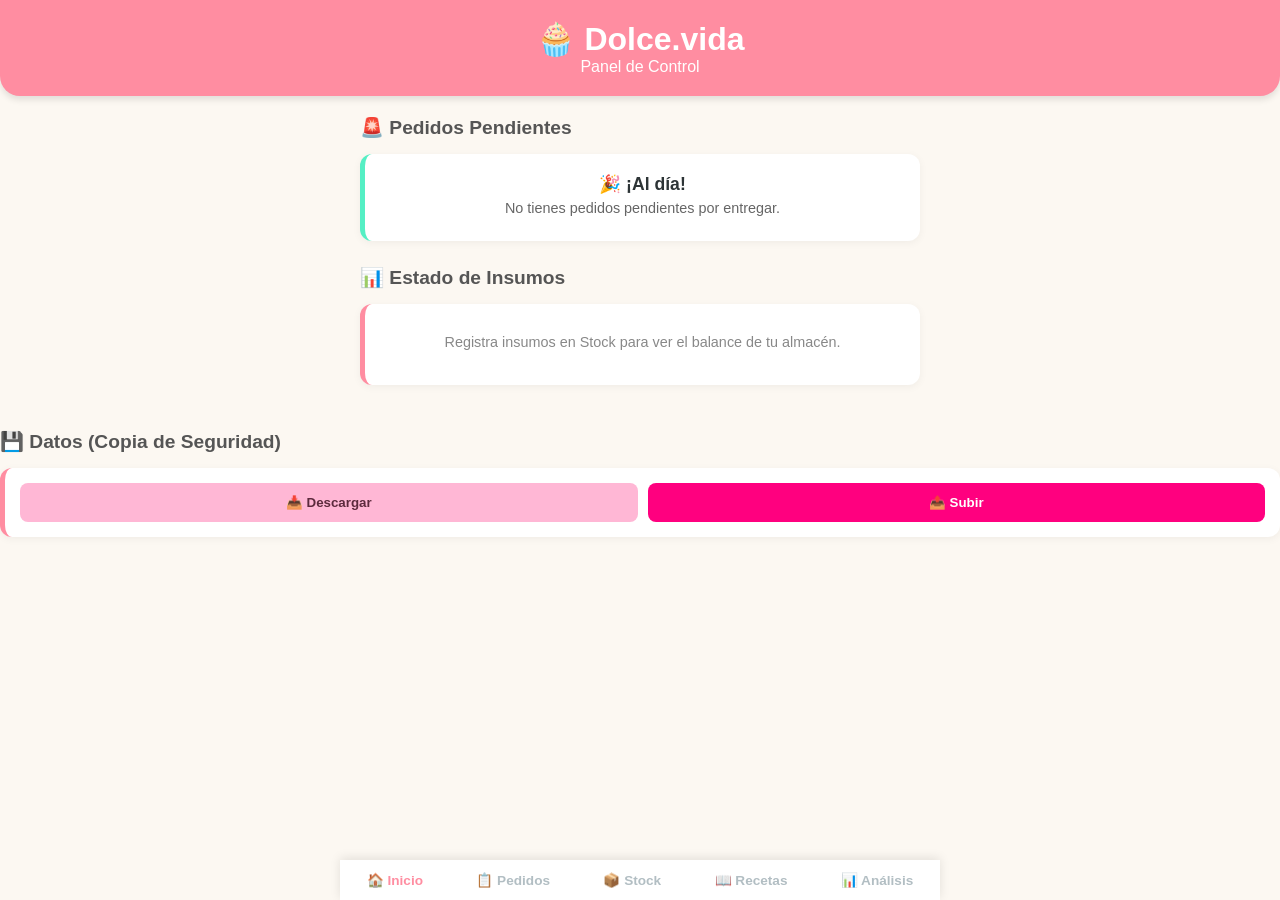
==== index.html @ f9ad377a "Add files via upload" ====
<!DOCTYPE html>
<html lang="es">
<head>
    <link rel="manifest" href="manifest.json">

    <meta name="apple-mobile-web-app-capable" content="yes">
    <meta name="apple-mobile-web-app-status-bar-style" content="black-translucent">
    <meta name="apple-mobile-web-app-title" content="Dolce.vida">

    <link rel="apple-touch-icon" href="icon-192.png">
    
    <meta charset="UTF-8">
    <meta name="viewport" content="width=device-width, initial-scale=1.0">
    <title>Dolce.vida - Gestión de Pastelería</title>
    <link rel="stylesheet" href="css/styles.css">
    </head>
<body>

    <header class="app-header">
        <h1>🧁 Dolce.vida</h1>
        <p>Panel de Control</p>
    </header>

    <main class="app-container">
        
        <section class="dashboard-section">
            <h2>🚨 Pedidos Pendientes</h2>
            <div id="lista-pedidos-pendientes" class="cards-grid">
                <div class="card card-urgente">
                    <h3>Pastel de Tres Leches</h3>
                    <p><strong>Fecha:</strong> Hoy - 4:00 PM</p>
                    <p><strong>Cliente:</strong> María G.</p>
                    <span class="badge">Pendiente</span>
                </div>
                <div class="card">
                    <h3>12 Cupcakes de Vainilla</h3>
                    <p><strong>Fecha:</strong> Mañana - 12:00 PM</p>
                    <p><strong>Cliente:</strong> Juan P.</p>
                    <span class="badge">En proceso</span>
                </div>
            </div>
        </section>

        <section class="dashboard-section">
            <h2>📊 Estado de Insumos</h2>
            <div class="card" id="lista-inventario-progreso">
                <p style="text-align:center; color:#888;">Cargando balance de almacén...</p>
            </div>
        </section>

    </main>
    
    <section class="dashboard-section" style="margin-bottom: 80px;">
        <h2>💾 Datos (Copia de Seguridad)</h2>
        <div class="card" style="display: flex; justify-content: center; gap: 10px; padding: 15px;">
            <button onclick="descargarDatos()" style="background: #ffb7d5; color: #5c2a3d; padding: 12px 20px; border: none; border-radius: 8px; cursor: pointer; font-weight: bold; flex: 1;">
                📥 Descargar
            </button>
            
            <button onclick="document.getElementById('input-subir-datos').click()" style="background: #ff007f; color: white; padding: 12px 20px; border: none; border-radius: 8px; cursor: pointer; font-weight: bold; flex: 1;">
                📤 Subir
            </button>
            
            <input type="file" id="input-subir-datos" style="display: none;" accept=".json" onchange="subirDatos(event)">
        </div>
    </section>
    <nav class="app-nav">
        <a href="index.html" class="nav-item active">🏠 Inicio</a>
        <a href="pedidos.html" class="nav-item">📋 Pedidos</a>
        <a href="inventario.html" class="nav-item">📦 Stock</a>
        <a href="recetas.html" class="nav-item">📖 Recetas</a>
        <a href="analisis.html" class="nav-item">📊 Análisis</a>
    </nav>

    <script src="js/api.js"></script>
    <script src="js/main.js"></script>
</body>
</html>
---- css/styles.css ----
/* ==========================================================================
   VARIABLES DE DISEÑO (Colores pasteleros y limpios)
   ========================================================================== */
:root {
    --bg-color: #fcf8f2;
    --primary-color: #ff8da1;
    --secondary-color: #6c5ce7;
    --text-color: #2d3436;
    --card-bg: #ffffff;
    --danger-color: #ff7675;
}

* {
    margin: 0;
    padding: 0;
    box-sizing: border-box;
    font-family: 'Segoe UI', Tahoma, Geneva, Verdana, sans-serif;
}

body {
    background-color: var(--bg-color);
    color: var(--text-color);
    padding-bottom: 80px; /* Espacio para que la barra de navegación no tape el contenido */
}

/* ==========================================================================
   ESTILOS GENERALES Y ENCABEZADO
   ========================================================================== */
.app-header {
    background-color: var(--primary-color);
    color: white;
    padding: 20px;
    text-align: center;
    border-radius: 0 0 20px 20px;
    box-shadow: 0 4px 6px rgba(0,0,0,0.1);
}

.app-container {
    padding: 20px;
}

.dashboard-section {
    margin-bottom: 25px;
}

.dashboard-section h2 {
    font-size: 1.2rem;
    margin-bottom: 15px;
    color: #555;
}

/* ==========================================================================
   TARJETAS DE PEDIDOS / INVENTARIO
   ========================================================================== */
.cards-grid {
    display: flex;
    flex-direction: column;
    gap: 15px;
}

.card {
    background: var(--card-bg);
    padding: 15px;
    border-radius: 12px;
    box-shadow: 0 2px 8px rgba(0,0,0,0.05);
    border-left: 5px solid var(--primary-color);
}

.card-urgente {
    border-left-color: var(--danger-color);
    background-color: #fff5f5;
}

.card h3 {
    font-size: 1.1rem;
    margin-bottom: 5px;
}

.card p {
    font-size: 0.9rem;
    color: #666;
    margin-bottom: 5px;
}

.badge {
    display: inline-block;
    padding: 3px 8px;
    background: #dfe6e9;
    border-radius: 20px;
    font-size: 0.8rem;
    font-weight: bold;
}

/* Simulación de Gráficas/Barras de progreso */
.chart-placeholder {
    background: white;
    padding: 15px;
    border-radius: 12px;
}

.progress-bar {
    margin-top: 10px;
}

.progress-bar .label {
    font-size: 0.85rem;
    display: block;
    margin-bottom: 2px;
}

.bar-bg {
    background: #eee;
    height: 10px;
    border-radius: 5px;
    overflow: hidden;
}

.bar-fill {
    background: #55efc4;
    height: 100%;
}

.bar-fill.peligro {
    background: var(--danger-color);
}

/* ==========================================================================
   BARRA DE NAVEGACIÓN FIJA INFERIOR (ESTILO APP NATIVA)
   ========================================================================== */
.app-nav {
    position: fixed;
    bottom: 0;
    left: 50%;
    transform: translateX(-50%);
    width: 100%;
    max-width: 600px;
    background: white;
    display: flex;
    justify-content: space-around;
    padding: 12px 0;
    box-shadow: 0 -2px 10px rgba(0,0,0,0.1);
    z-index: 2500;
}

.nav-item {
    text-decoration: none;
    color: #b2bec3;
    font-size: 0.85rem;
    display: flex;
    flex-direction: column;
    align-items: center;
    font-weight: bold;
}

.nav-item.active {
    color: var(--primary-color);
}

/* Versión Escritorio */
@media (min-width: 768px) {
    .app-container {
        max-width: 600px;
        margin: 0 auto;
    }
}

/* ==========================================================================
   FORMULARIOS
   ========================================================================== */
.form-section {
    background: white;
    padding: 20px;
    border-radius: 15px;
    box-shadow: 0 4px 12px rgba(0,0,0,0.05);
}

.form-group {
    margin-bottom: 18px;
    display: flex;
    flex-direction: column;
}

.form-group label {
    font-size: 0.9rem;
    font-weight: 600;
    margin-bottom: 6px;
    color: #555;
}

.form-group input, 
.form-group select, 
.form-group textarea {
    width: 100%;
    padding: 12px;
    font-size: 1rem;
    border: 1px solid #ddd;
    border-radius: 8px;
    background-color: #fafafa;
    color: var(--text-color);
    outline: none;
    transition: border-color 0.2s;
}

.form-group input:focus, 
.form-group select:focus, 
.form-group textarea:focus {
    border-color: var(--primary-color);
    background-color: #fff;
}

.btn-submit {
    width: 100%;
    padding: 15px;
    background-color: var(--secondary-color);
    color: white;
    border: none;
    border-radius: 10px;
    font-size: 1.1rem;
    font-weight: bold;
    cursor: pointer;
    box-shadow: 0 4px 6px rgba(108, 92, 231, 0.2);
    transition: background-color 0.2s;
}

.btn-submit:active {
    background-color: #5b4bc4;
}

/* ==========================================================================
   SISTEMA SWIPE GESTURES (DESLIZAR)
   ========================================================================== */
.swipe-container {
    position: relative;
    overflow: hidden;
    border-radius: 12px;
    margin-bottom: 15px;
    box-shadow: 0 2px 8px rgba(0,0,0,0.05);
}

.swipe-actions {
    position: absolute;
    top: 0;
    right: 0;
    height: 100%;
    display: flex;
    gap: 8px;
    padding: 10px;
    z-index: 1;
}

.swipe-actions-left {
    position: absolute;
    top: 0;
    left: 0;
    height: 100%;
    display: flex;
    gap: 8px;
    padding: 10px;
    z-index: 1;
}

.btn-action {
    height: 100%;
    width: 65px;
    border: none;
    border-radius: 12px;
    color: white;
    font-size: 0.8rem;
    font-weight: bold;
    display: flex;
    flex-direction: column;
    align-items: center;
    justify-content: center;
    gap: 4px;
    cursor: pointer;
}

.btn-preparado { background-color: #fdcb6e; color: #2d3436; }
.btn-entregado { background-color: #55efc4; color: #2d3436; }
.btn-editar { background-color: #74b9ff; color: white; }
.btn-borrar-stock { background-color: var(--danger-color); color: white; }

/* Capas interactivas móviles según vista */
.swipe-container .card,
.swipe-container .card-inventario,
.swipe-container .card-receta {
    position: relative;
    z-index: 2;
    margin-bottom: 0;
    transition: transform 0.3s ease;
    touch-action: pan-y;
}

/* Desplazamientos específicos */
.swipe-container.swiped .card { transform: translateX(-150px); }
.swipe-container.swiped-right .card { transform: translateX(80px); }
.swipe-container.swiped .card-inventario { transform: translateX(-80px); }
.swipe-container.swiped .card-receta { transform: translateX(-150px); }

.card-preparado {
    border-left-color: #fdcb6e !important;
    background-color: #fffdf5 !important;
    opacity: 0.9;
}

/* ==========================================================================
   MODALES (ESTILO DESDE ABAJO)
   ========================================================================== */
.btn-fancy-add {
    width: 100%;
    padding: 14px;
    background: linear-gradient(135deg, var(--primary-color), #fd79a8);
    color: white;
    border: none;
    border-radius: 12px;
    font-size: 1rem;
    font-weight: bold;
    box-shadow: 0 4px 15px rgba(255, 141, 161, 0.4);
    cursor: pointer;
    transition: transform 0.2s;
}
.btn-fancy-add:active { transform: scale(0.98); }

.bottom-modal {
    position: fixed;
    bottom: -100%;
    left: 0;
    width: 100%;
    height: 100%;
    background-color: rgba(0,0,0,0.5);
    z-index: 200;
    display: flex;
    align-items: flex-end;
    transition: bottom 0.4s cubic-bezier(0.175, 0.885, 0.32, 1.1);
}

.bottom-modal.open { bottom: 0; }

.modal-content {
    background: white;
    width: 100%;
    max-height: 85vh;
    border-radius: 24px 24px 0 0;
    padding: 24px;
    overflow-y: auto;
    box-shadow: 0 -5px 20px rgba(0,0,0,0.15);
}

.modal-header {
    display: flex;
    justify-content: space-between;
    align-items: center;
    margin-bottom: 20px;
}

.btn-close {
    background: #f1f2f6;
    border: none;
    width: 32px;
    height: 32px;
    border-radius: 50%;
    font-weight: bold;
    cursor: pointer;
}

/* Componentes dinámicos de recetas */
.fila-ingrediente {
    display: flex;
    gap: 8px;
    margin-bottom: 10px;
    animation: aparecerFila 0.3s ease;
}

@keyframes aparecerFila {
    from { opacity: 0; transform: translateY(10px); }
    to { opacity: 1; transform: translateY(0); }
}

.btn-secundario-fancy {
    background: none;
    border: 2px dashed var(--secondary-color);
    color: var(--secondary-color);
    padding: 10px;
    width: 100%;
    border-radius: 8px;
    font-weight: bold;
    cursor: pointer;
    margin-top: 5px;
}

.btn-eliminar-ing {
    background: #ffeaa7;
    border: none;
    padding: 0 12px;
    border-radius: 8px;
    cursor: pointer;
}

.detalles-ingredientes {
    max-height: 0;
    overflow: hidden;
    transition: max-height 0.3s ease-out;
    background: #fafafa;
    border-radius: 8px;
    padding: 0 10px;
}

.detalles-ingredientes.expandido {
    max-height: 300px;
    padding: 10px;
    margin-top: 10px;
    border: 1px solid #eee;
}

.receta-actions {
    display: flex;
    justify-content: space-between;
    align-items: center;
    margin-top: 12px;
}

.btn-toggle-view {
    background: none;
    border: none;
    color: var(--secondary-color);
    font-weight: bold;
    font-size: 0.85rem;
    cursor: pointer;
}

.btn-borrar-receta {
    background: none;
    border: none;
    color: var(--danger-color);
    cursor: pointer;
    font-size: 0.9rem;
}

/* ==========================================================================
   MÓDULO DE ANALÍTICA Y GLOBOS FLOTANTES (POP-UPS)
   ========================================================================== */
.kpi-minimal-container {
    display: flex;
    justify-content: space-around;
    align-items: center;
    margin: 20px 0;
    padding: 10px 0;
}

.kpi-circle-btn {
    display: flex;
    flex-direction: column;
    align-items: center;
    cursor: pointer;
    transition: transform 0.25s cubic-bezier(0.175, 0.885, 0.32, 1.275);
}

.kpi-circle-btn:hover {
    transform: scale(1.12);
}

.kpi-emoji {
    font-size: 2rem;
    background: #ffffff;
    width: 60px;
    height: 60px;
    display: flex;
    align-items: center;
    justify-content: center;
    border-radius: 50%;
    box-shadow: 0 4px 15px rgba(0, 0, 0, 0.06);
    border: 1px solid #f1f2f6;
}

.kpi-tag {
    margin-top: 6px;
    font-size: 0.75rem;
    font-weight: 700;
    color: #7f8c8d;
    text-transform: uppercase;
    letter-spacing: 0.5px;
}

/* Fondo difuminado para el globo del centro */
.popup-overlay {
    position: fixed;
    top: 0;
    left: 0;
    width: 100vw;
    height: 100vh;
    background: rgba(45, 52, 54, 0.3);
    backdrop-filter: blur(5px);
    -webkit-backdrop-filter: blur(5px);
    display: flex;
    align-items: center;
    justify-content: center;
    z-index: 3000;
    opacity: 0;
    pointer-events: none;
    transition: opacity 0.3s ease;
}

.popup-overlay.active {
    opacity: 1;
    pointer-events: auto;
}

.popup-card {
    background: #ffffff;
    padding: 30px 20px;
    border-radius: 20px;
    width: 75%;
    max-width: 300px;
    box-shadow: 0 15px 35px rgba(0,0,0,0.15);
    position: relative;
    text-align: center;
    transform: scale(0.8) translateY(20px);
    transition: transform 0.3s cubic-bezier(0.34, 1.56, 0.64, 1);
}

.popup-overlay.active .popup-card {
    transform: scale(1) translateY(0);
}

.popup-close {
    position: absolute;
    top: 10px;
    right: 15px;
    font-size: 1.5rem;
    color: #b2bec3;
    cursor: pointer;
    transition: color 0.2s;
}
.popup-close:hover { color: #2d3436; }

/* Contenedores estructurales de Análisis */
.filtro-panel {
    background: #ffffff;
    border-radius: 12px;
    padding: 16px;
    margin-bottom: 20px;
    box-shadow: 0 2px 8px rgba(0,0,0,0.02);
}

.filtro-titulo {
    margin: 0 0 12px 0;
    font-size: 1rem;
    color: #2d3436;
}

.filtro-form {
    display: flex;
    flex-direction: column;
    gap: 12px;
}

.filtro-fechas-grid {
    display: grid;
    grid-template-columns: 1fr 1fr;
    gap: 10px;
}

.grafico-card {
    padding: 16px;
    border-radius: 12px;
    background: #ffffff;
    box-shadow: 0 2px 8px rgba(0,0,0,0.02);
}

.grafico-header {
    display: flex;
    justify-content: space-between;
    align-items: center;
    margin-bottom: 12px;
}

.btn-toggle-container {
    background: #f1f2f6;
    padding: 3px;
    border-radius: 20px;
    display: flex;
}

.btn-toggle {
    background: transparent;
    color: #7f8c8d;
    border: none;
    padding: 5px 12px;
    border-radius: 15px;
    font-size: 0.75rem;
    font-weight: bold;
    cursor: pointer;
    transition: all 0.2s;
}

.btn-toggle.active {
    background: var(--secondary-color);
    color: white;
}

.canvas-contenedor {
    height: 220px;
    position: relative;
    width: 100%;
}

/* Animaciones */
.animate-fade-in {
    animation: slideUpFade 0.5s cubic-bezier(0.16, 1, 0.3, 1) both;
}

@keyframes slideUpFade {
    from {
        opacity: 0;
        transform: translateY(8px);
    }
    to {
        opacity: 1;
        transform: translateY(0);
    }
}
/* 1. Arreglo de Scroll en Modal */
.modal-content {
    display: flex;
    flex-direction: column;
    max-height: 90vh; /* Ajuste para mayor espacio */
}

#form-nueva-receta {
    flex-grow: 1;
    overflow-y: auto; /* Esto permite scroll dentro del formulario */
    padding-right: 5px;
}

/* 2. Estilo de globos para ingredientes */
.fila-ingrediente {
    background: #f8f9fa;
    padding: 10px;
    border-radius: 20px; /* Forma de globo */
    border: 1px solid #e9ecef;
    margin-bottom: 12px;
}

/* 3. Estilo elegante para la X */
.btn-eliminar-ing {
    background: #ff7675;
    color: white;
    border: none;
    width: 30px;
    height: 30px;
    border-radius: 50%;
    cursor: pointer;
    font-weight: bold;
    display: flex;
    align-items: center;
    justify-content: center;
    transition: background 0.2s;
}
.btn-eliminar-ing:hover { background: #d63031; }

/* Asegurar que el botón de guardar siempre sea visible */
.btn-submit {
    position: sticky;
    bottom: 0;
    margin-top: 20px;
}

/* Estilo de globos para ingredientes en rosa pastel */
.fila-ingrediente {
    display: flex;
    align-items: center;
    gap: 8px;
    background: #FFD1DC; /* Rosa pastel */
    padding: 10px;
    border-radius: 25px; /* Forma de globo */
    margin-bottom: 10px;
    box-shadow: 0 2px 5px rgba(0,0,0,0.1);
}

/* Ajuste de inputs para que quepan bien dentro del globo */
.fila-ingrediente select, 
.fila-ingrediente input {
    border: none;
    padding: 8px;
    border-radius: 15px;
    background: white;
}

/* Botón de eliminar (la X) */
.btn-eliminar-ing {
    background: #ff7675;
    color: white;
    border: none;
    width: 28px;
    height: 28px;
    border-radius: 50%;
    cursor: pointer;
    flex-shrink: 0; /* Evita que la X se aplaste */
    display: flex;
    align-items: center;
    justify-content: center;
    font-weight: bold;
}

/* Asegurar que el contenedor tenga scroll y padding */
#contenedor-insumos-dinamicos {
    padding: 10px 0;
}
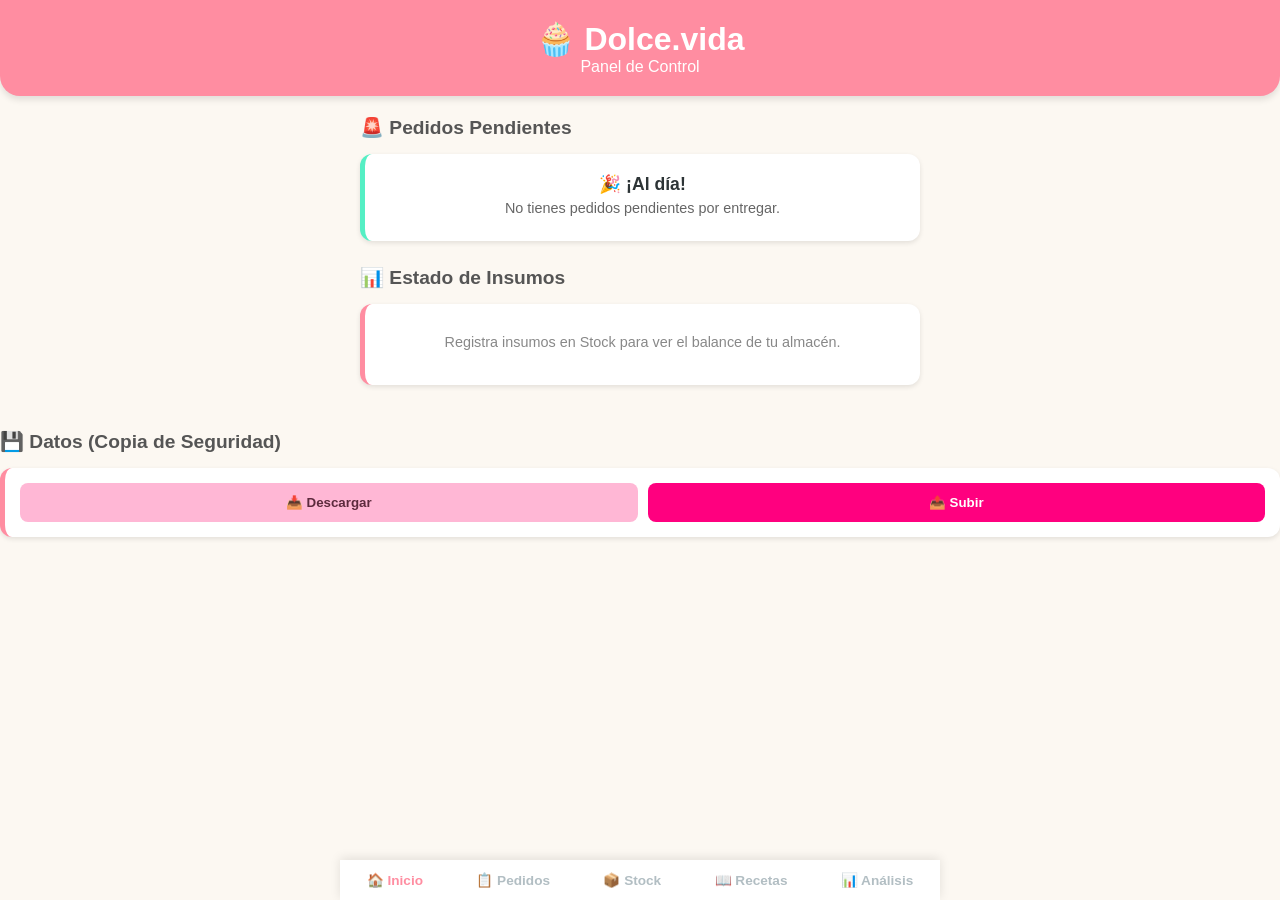
==== commit 1de4a29a: "Update index.html" ====
--- a/index.html
+++ b/index.html
@@ -13,7 +13,7 @@
     <meta name="viewport" content="width=device-width, initial-scale=1.0">
     <title>Dolce.vida - Gestión de Pastelería</title>
     <link rel="stylesheet" href="css/styles.css">
-    </head>
+</head>
 <body>
 
     <header class="app-header">
@@ -24,21 +24,12 @@
     <main class="app-container">
         
         <section class="dashboard-section">
-            <h2>🚨 Pedidos Pendientes</h2>
+            <div style="display: flex; justify-content: space-between; align-items: center;">
+                <h2>🚨 Pedidos Pendientes</h2>
+
+            </div>
             <div id="lista-pedidos-pendientes" class="cards-grid">
-                <div class="card card-urgente">
-                    <h3>Pastel de Tres Leches</h3>
-                    <p><strong>Fecha:</strong> Hoy - 4:00 PM</p>
-                    <p><strong>Cliente:</strong> María G.</p>
-                    <span class="badge">Pendiente</span>
                 </div>
-                <div class="card">
-                    <h3>12 Cupcakes de Vainilla</h3>
-                    <p><strong>Fecha:</strong> Mañana - 12:00 PM</p>
-                    <p><strong>Cliente:</strong> Juan P.</p>
-                    <span class="badge">En proceso</span>
-                </div>
-            </div>
         </section>
 
         <section class="dashboard-section">
@@ -64,6 +55,7 @@
             <input type="file" id="input-subir-datos" style="display: none;" accept=".json" onchange="subirDatos(event)">
         </div>
     </section>
+
     <nav class="app-nav">
         <a href="index.html" class="nav-item active">🏠 Inicio</a>
         <a href="pedidos.html" class="nav-item">📋 Pedidos</a>
@@ -75,4 +67,4 @@
     <script src="js/api.js"></script>
     <script src="js/main.js"></script>
 </body>
-</html>+</html>
--- a/css/styles.css
+++ b/css/styles.css
@@ -4,7 +4,7 @@
 :root {
     --bg-color: #fcf8f2;
     --primary-color: #ff8da1;
-    --secondary-color: #6c5ce7;
+    --secondary-color: #FF9EBB;
     --text-color: #2d3436;
     --card-bg: #ffffff;
     --danger-color: #ff7675;
@@ -257,6 +257,7 @@
     gap: 8px;
     padding: 10px;
     z-index: 1;
+    width: 150px; /* Aumentado para que quepan los 2 botones */
 }
 
 .btn-action {
@@ -293,7 +294,7 @@
 
 /* Desplazamientos específicos */
 .swipe-container.swiped .card { transform: translateX(-150px); }
-.swipe-container.swiped-right .card { transform: translateX(80px); }
+.swipe-container.swiped-right .card { transform: translateX(150px); }
 .swipe-container.swiped .card-inventario { transform: translateX(-80px); }
 .swipe-container.swiped .card-receta { transform: translateX(-150px); }
 
@@ -334,16 +335,26 @@
     transition: bottom 0.4s cubic-bezier(0.175, 0.885, 0.32, 1.1);
 }
 
-.bottom-modal.open { bottom: 0; }
+.bottom-modal.open { 
+    bottom: 0; 
+}
 
 .modal-content {
     background: white;
     width: 100%;
-    max-height: 85vh;
+    max-height: 90vh;
     border-radius: 24px 24px 0 0;
     padding: 24px;
+    display: flex;
+    flex-direction: column;
+    overflow: hidden;
+    box-shadow: 0 -5px 20px rgba(0,0,0,0.15);
+}
+
+#form-nueva-receta {
     overflow-y: auto;
-    box-shadow: 0 -5px 20px rgba(0,0,0,0.15);
+    padding-bottom: 20px;
+    flex-grow: 1;
 }
 
 .modal-header {
@@ -626,11 +637,6 @@
     max-height: 90vh; /* Ajuste para mayor espacio */
 }
 
-#form-nueva-receta {
-    flex-grow: 1;
-    overflow-y: auto; /* Esto permite scroll dentro del formulario */
-    padding-right: 5px;
-}
 
 /* 2. Estilo de globos para ingredientes */
 .fila-ingrediente {
@@ -705,4 +711,131 @@
 /* Asegurar que el contenedor tenga scroll y padding */
 #contenedor-insumos-dinamicos {
     padding: 10px 0;
-}+}
+
+/* Estilo para las filas de productos dinámicos */
+.fila-producto-pedido {
+    background: #fff5f8; /* Un fondo rosita muy suave */
+    border: 2px solid #ffccd5 !important; /* Borde fiusha claro */
+    padding: 15px;
+    margin-bottom: 15px;
+    border-radius: 16px;
+    display: flex;
+    flex-wrap: wrap;
+    gap: 10px;
+}
+
+.fila-producto-pedido select, .fila-producto-pedido input {
+    border: 1px solid #ffccd5;
+    border-radius: 8px;
+    padding: 8px;
+}
+
+.btn-eliminar-prod {
+    background: #ff758f;
+    color: white;
+    border: none;
+    border-radius: 50%;
+    width: 30px;
+    height: 30px;
+}
+
+/* El botón de agregar producto */
+#btn-agregar-producto {
+    border: 2px dashed #ff758f;
+    color: #ff758f;
+    padding: 10px;
+    width: 100%;
+    border-radius: 12px;
+    background: transparent;
+    font-weight: bold;
+}
+
+.swipe-container {
+    position: relative;
+    overflow: hidden;
+    border-radius: 12px;
+}
+.swipe-actions {
+    position: absolute;
+    right: 0; top: 0; bottom: 0;
+    display: flex;
+}
+.swipe-actions button {
+    width: 60px; border: none; color: white; cursor: pointer;
+}
+/* La tarjeta se desliza sobre las acciones */
+.card {
+    background: white;
+    padding: 15px;
+    box-shadow: 0 2px 5px rgba(0,0,0,0.1);
+    transition: transform 0.3s;
+}
+
+/* Botones de acción mejorados */
+.btn-accion-dual {
+    display: flex;
+    gap: 10px;
+    margin: 15px 0;
+}
+
+.btn-accion-dual button {
+    flex: 1;
+    padding: 12px;
+    border-radius: 12px;
+    border: none;
+    background: #fff5f8;
+    color: #ff758f;
+    font-weight: bold;
+    border: 1px solid #ffccd5;
+    cursor: pointer;
+}
+
+/* Modal estético y sobre la barra */
+.bottom-modal {
+    position: fixed;
+    top: 10%; /* Lo bajamos un poco del tope */
+    left: 5%;
+    width: 90%;
+    height: 80%;
+    background: white;
+    border-radius: 20px;
+    z-index: 9999; /* Asegura que tape todo */
+    box-shadow: 0 10px 30px rgba(0,0,0,0.2);
+    display: none;
+    flex-direction: column;
+}
+
+.bottom-modal.open { display: flex; }
+
+.card-presupuesto {
+    background: white;
+    padding: 15px;
+    border-radius: 16px;
+    margin-bottom: 12px;
+    display: flex;
+    justify-content: space-between;
+    align-items: center;
+    border: 1px solid #ffe4e6;
+    box-shadow: 0 4px 6px rgba(0,0,0,0.05);
+}
+
+.acciones {
+    display: flex;
+    gap: 8px;
+}
+
+.btn-check, .btn-cross {
+    width: 45px;
+    height: 45px;
+    border-radius: 50%;
+    border: none;
+    font-size: 1.2rem;
+    cursor: pointer;
+    transition: transform 0.2s;
+}
+
+.btn-check { background: #d4edda; } /* Verde bajito */
+.btn-cross { background: #f8d7da; } /* Rojo bajito */
+
+.btn-check:active, .btn-cross:active { transform: scale(0.9); }
